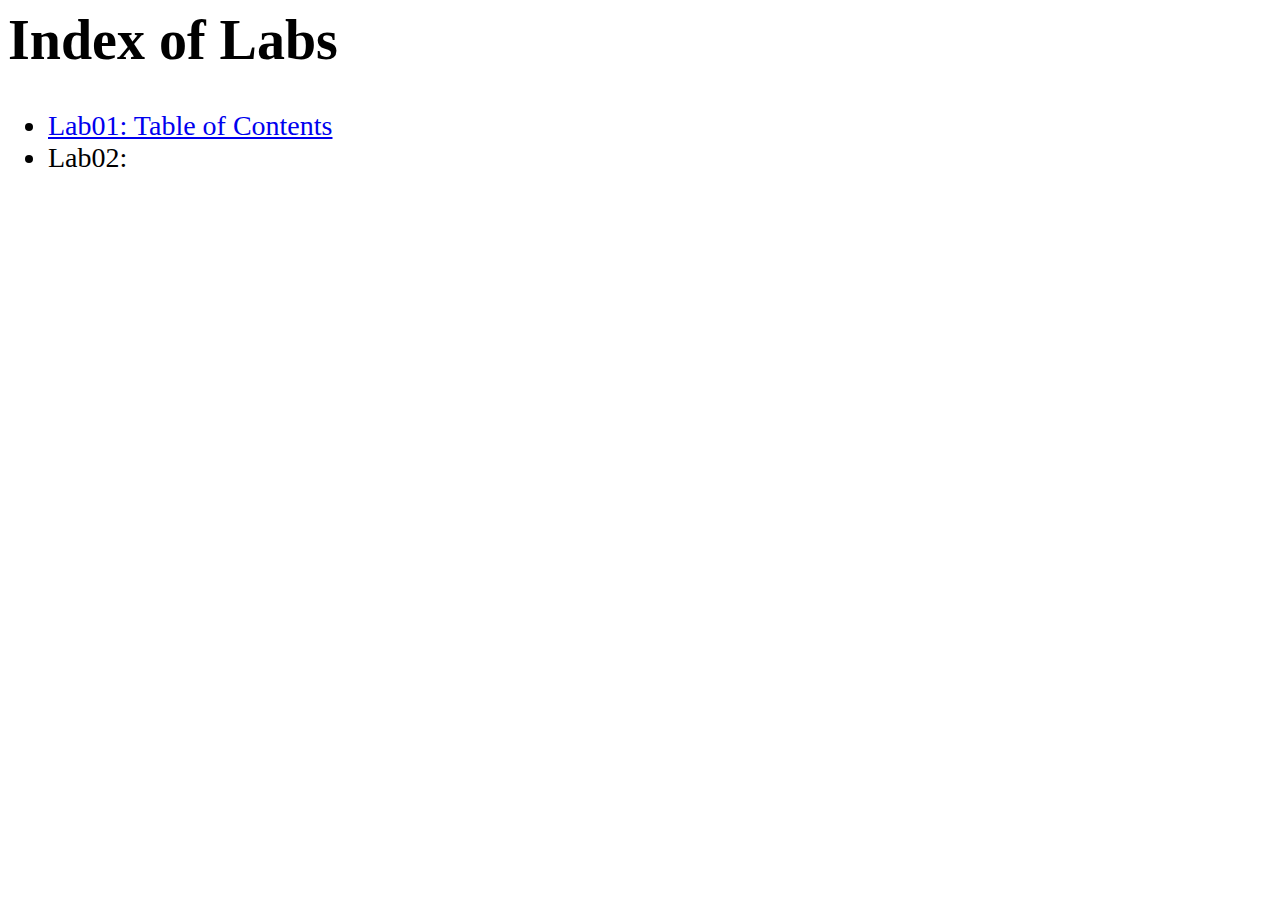
==== index.html @ 45cbcec2 "changes in index.html:" ====
<html lang="en">
<head>
    <style>
        
        body{
            font-size: 175%;
        }
        
    </style>
    <meta charset="UTF-8">
    <meta name="viewport" content="width=device-width, initial-scale=1.0">
    <title>labs index for Internet Applications</title>
</head>
<body>
    <h1>Index of Labs</h1>
    <ul>
        <li>
            <a href="labs/lab01/lab01-TOC.html">
                Lab01: Table of Contents
            </a>
        </li>
        <li>
            <a>
                Lab02:
            </a>
        </li>
    </ul>
</body>
</html>
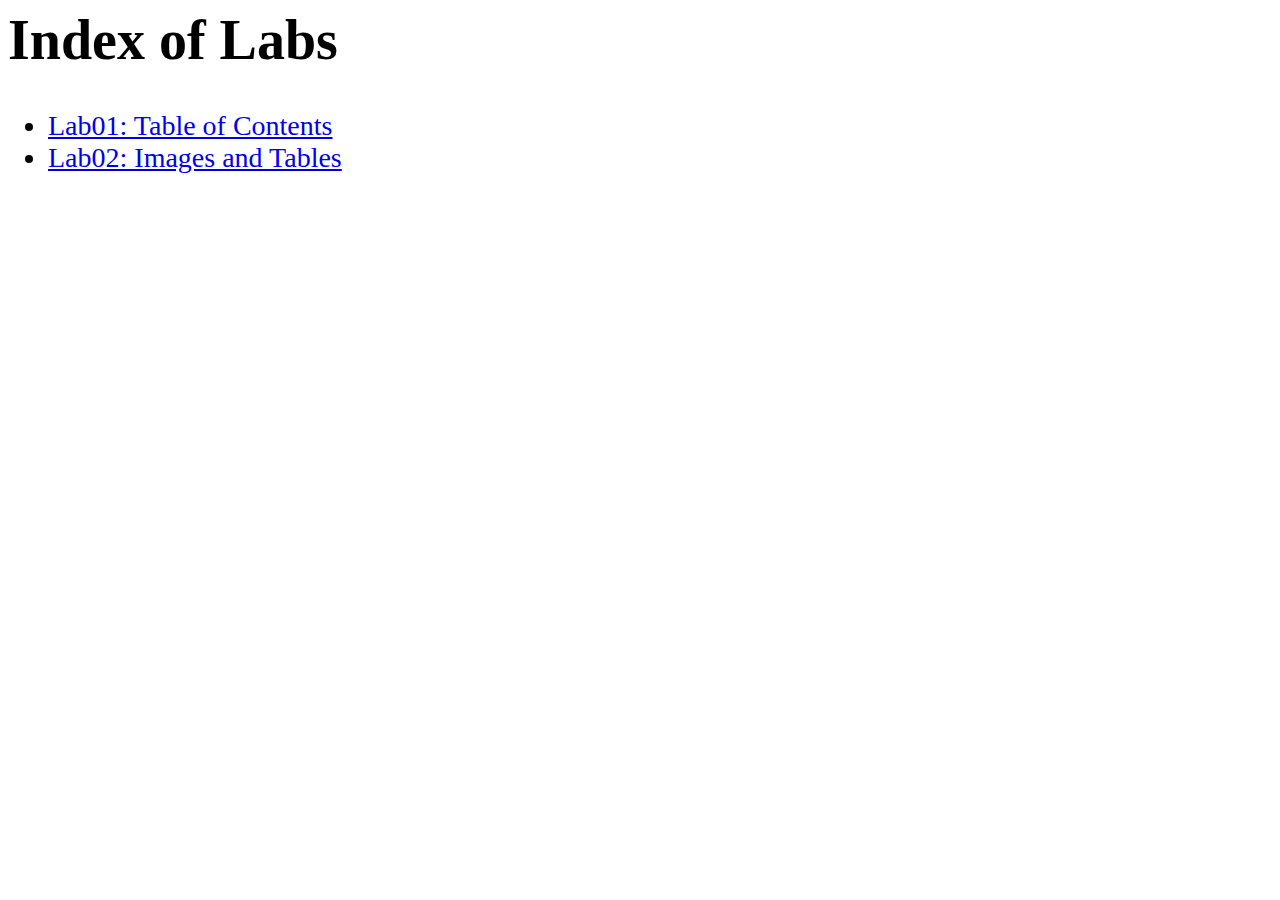
==== commit e133210b: "added: Lab02" ====
--- a/index.html
+++ b/index.html
@@ -15,13 +15,13 @@
     <h1>Index of Labs</h1>
     <ul>
         <li>
-            <a href="labs/lab01/lab01-TOC.html">
+            <a href="./labs/lab01/lab01-TOC.html">
                 Lab01: Table of Contents
             </a>
         </li>
         <li>
-            <a>
-                Lab02:
+            <a href="./labs/lab02/lab02.html">
+                Lab02: Images and Tables
             </a>
         </li>
     </ul>
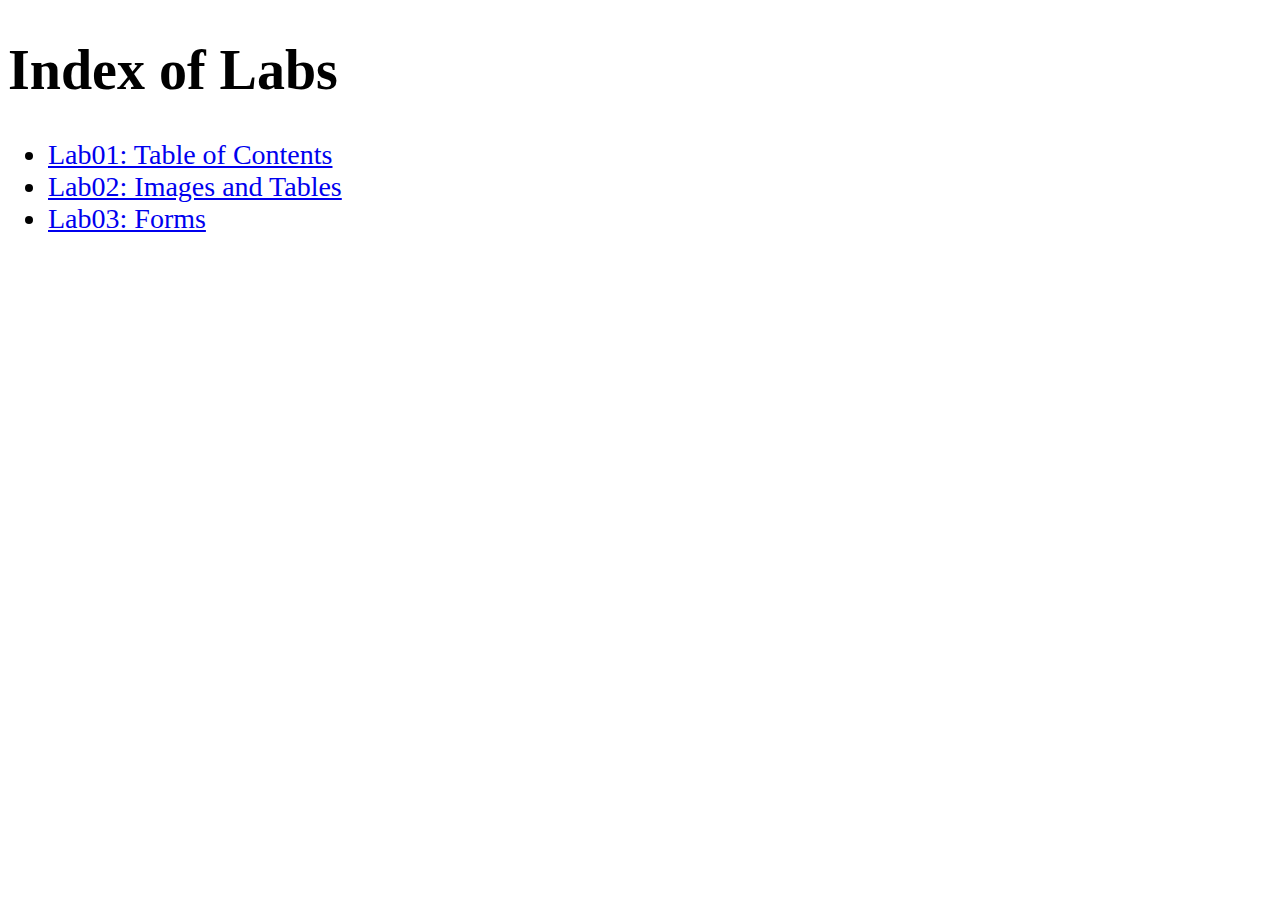
==== commit 96f02ee4: "added Lab03: Forms" ====
--- a/index.html
+++ b/index.html
@@ -1,3 +1,4 @@
+<!DOCTYPE html>
 <html lang="en">
 <head>
     <style>
@@ -24,6 +25,12 @@
                 Lab02: Images and Tables
             </a>
         </li>
+        <li>
+            <a href="./labs/lab03/index.html">
+                Lab03: Forms
+            </a>
+        </li>
+        
     </ul>
 </body>
 </html>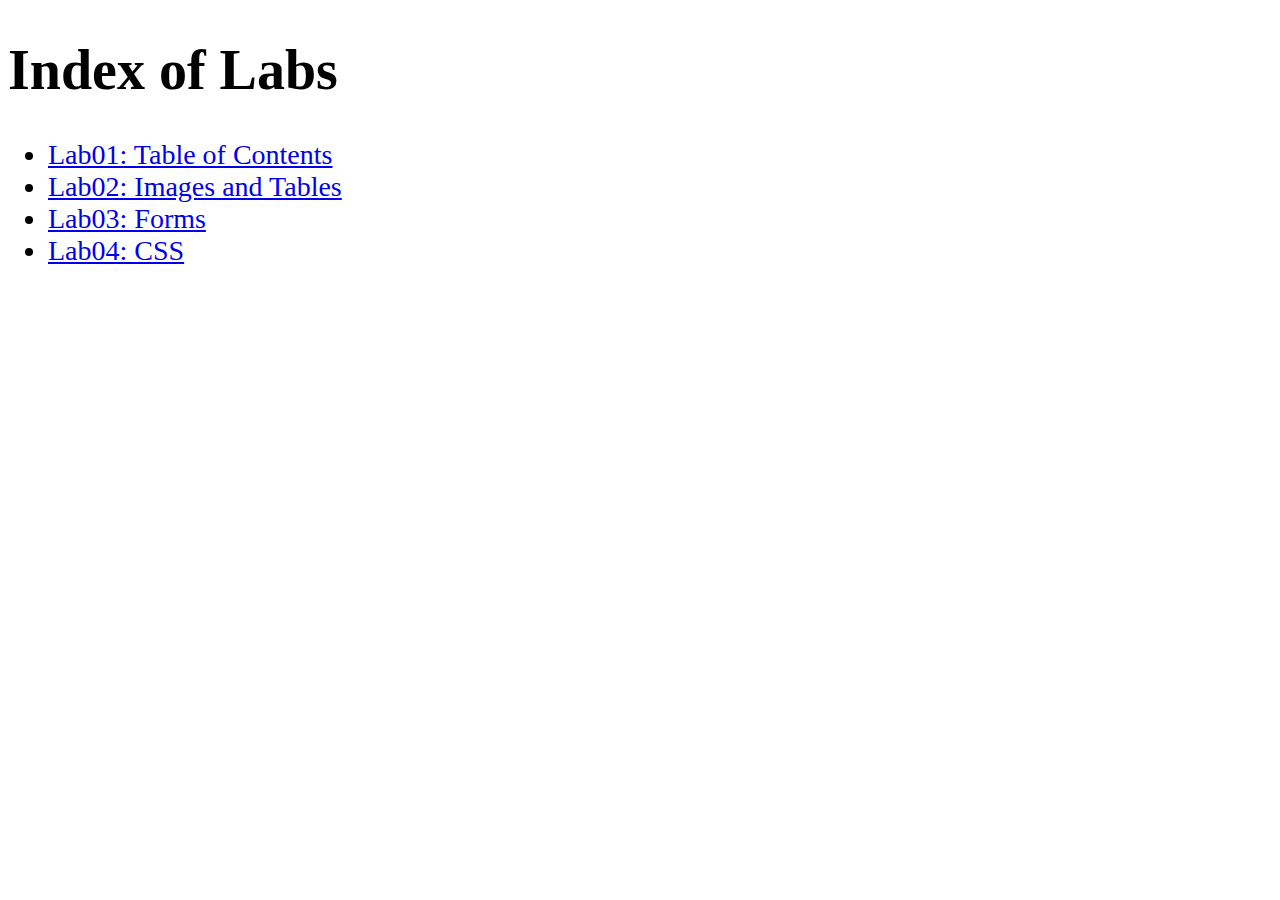
==== commit 12589d1c: "added Lab04" ====
--- a/index.html
+++ b/index.html
@@ -1,17 +1,17 @@
 <!DOCTYPE html>
 <html lang="en">
+
 <head>
     <style>
-        
-        body{
+        body {
             font-size: 175%;
         }
-        
     </style>
     <meta charset="UTF-8">
     <meta name="viewport" content="width=device-width, initial-scale=1.0">
     <title>labs index for Internet Applications</title>
 </head>
+
 <body>
     <h1>Index of Labs</h1>
     <ul>
@@ -30,7 +30,11 @@
                 Lab03: Forms
             </a>
         </li>
-        
+        <li><a href="./labs/lab04/Lab4_Answer.html">
+            Lab04: CSS
+            </a>
+        </li>
     </ul>
 </body>
+
 </html>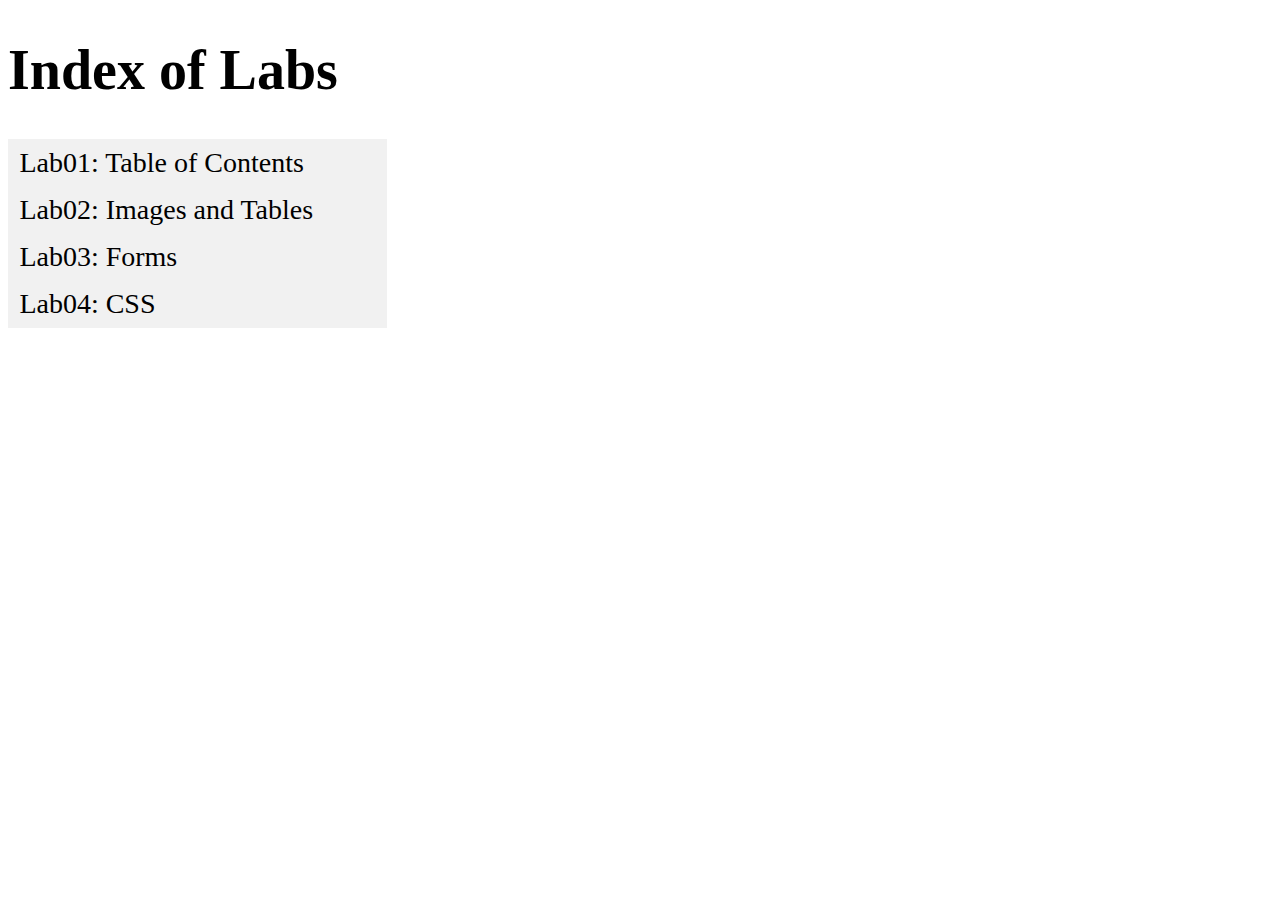
==== commit f24b7cfb: "updated lab04 during lab session" ====
--- a/index.html
+++ b/index.html
@@ -3,6 +3,30 @@
 
 <head>
     <style>
+        ul {
+            list-style-type: none;
+            margin: 0;
+            padding: 0;
+            width: 30%;
+            background-color: #f1f1f1;
+        }
+
+        li a {
+            display: block;
+            color: #000;
+            padding: 2% 3%;
+            text-decoration: none;
+            transition: font-size 0.5s, padding 0.5s;
+        }
+
+        /* Change the link color on hover */
+        li a:hover {
+            background-color: #555;
+            color: white;
+            font-size: 1.25em;
+            padding-bottom: 6%;
+            transition: font-size 0.5s, padding 0.5s;
+        }
         body {
             font-size: 175%;
         }
@@ -31,7 +55,7 @@
             </a>
         </li>
         <li><a href="./labs/lab04/Lab4_Answer.html">
-            Lab04: CSS
+                Lab04: CSS
             </a>
         </li>
     </ul>
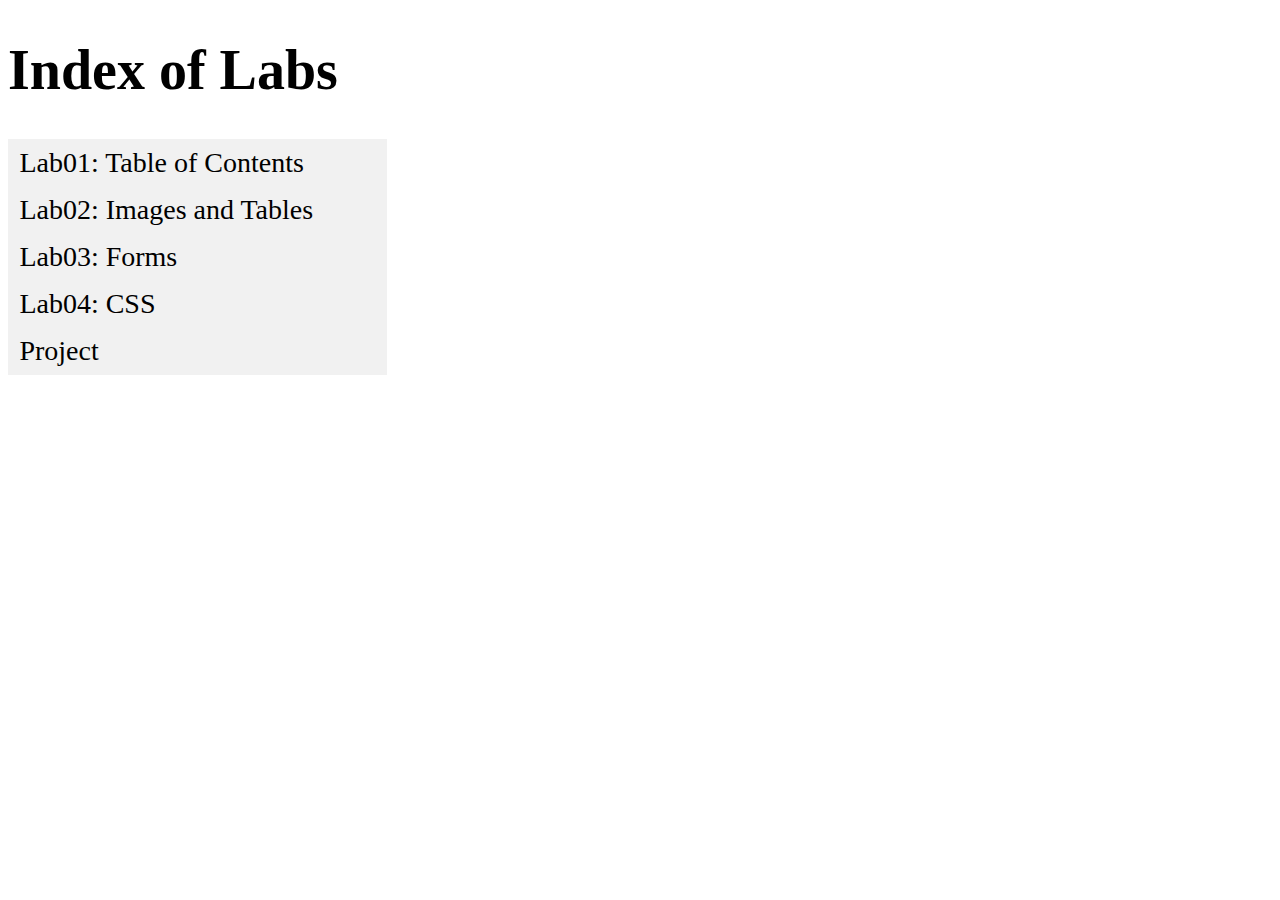
==== commit 494adfd7: "added initial project files" ====
--- a/index.html
+++ b/index.html
@@ -30,6 +30,11 @@
         body {
             font-size: 175%;
         }
+        @media only screen and (max-width: 600px) {
+            ul {
+                width: 100%;
+            }
+        }
     </style>
     <meta charset="UTF-8">
     <meta name="viewport" content="width=device-width, initial-scale=1.0">
@@ -58,6 +63,10 @@
                 Lab04: CSS
             </a>
         </li>
+        <li><a href="./labs/project/index.html">
+                Project
+            </a>
+        </li>
     </ul>
 </body>
 
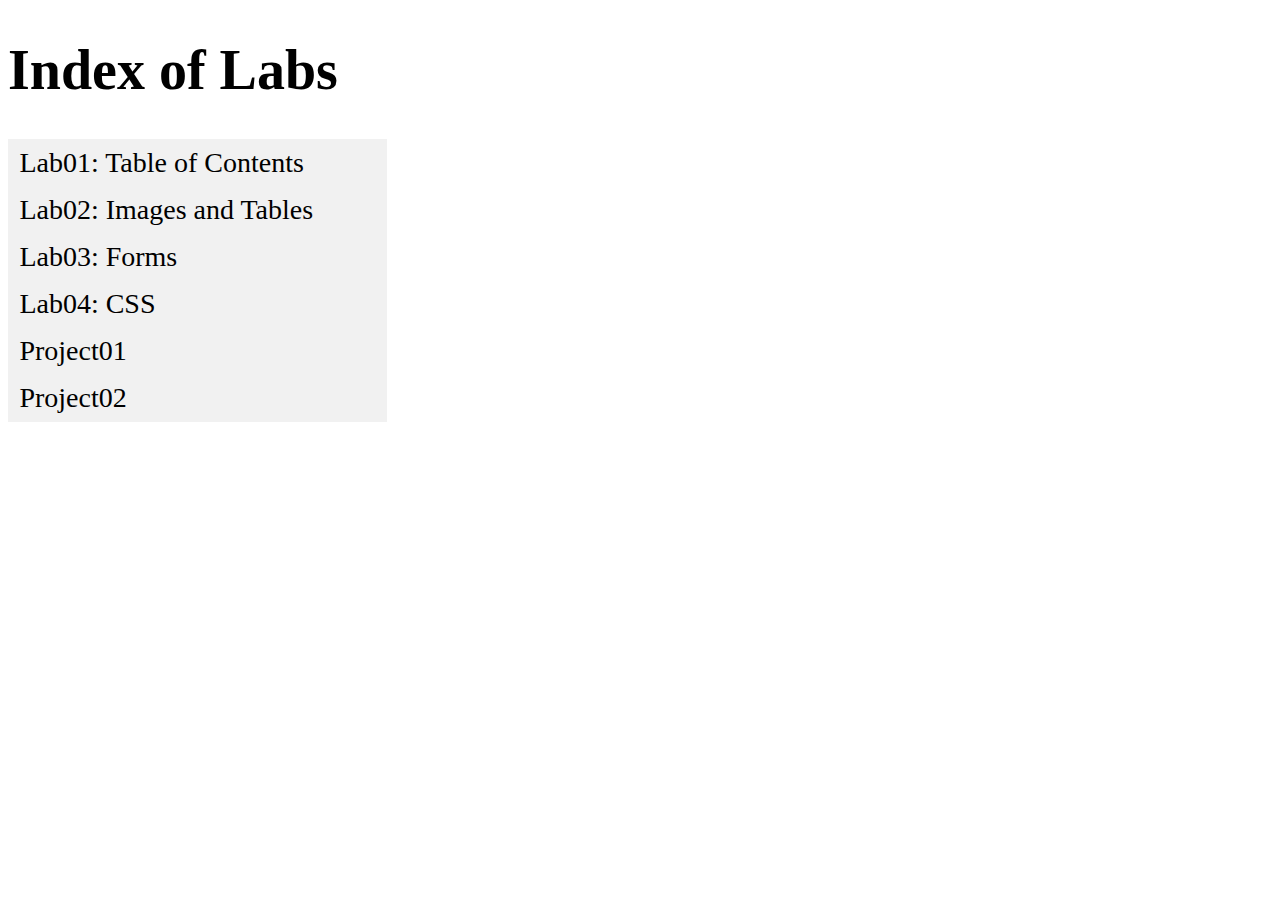
==== commit e691d6f2: "added project02" ====
--- a/index.html
+++ b/index.html
@@ -64,7 +64,11 @@
             </a>
         </li>
         <li><a href="./labs/project/index.html">
-                Project
+                Project01
+            </a>
+        </li>
+        <li><a href="./labs/project02/index.html">
+                Project02
             </a>
         </li>
     </ul>
